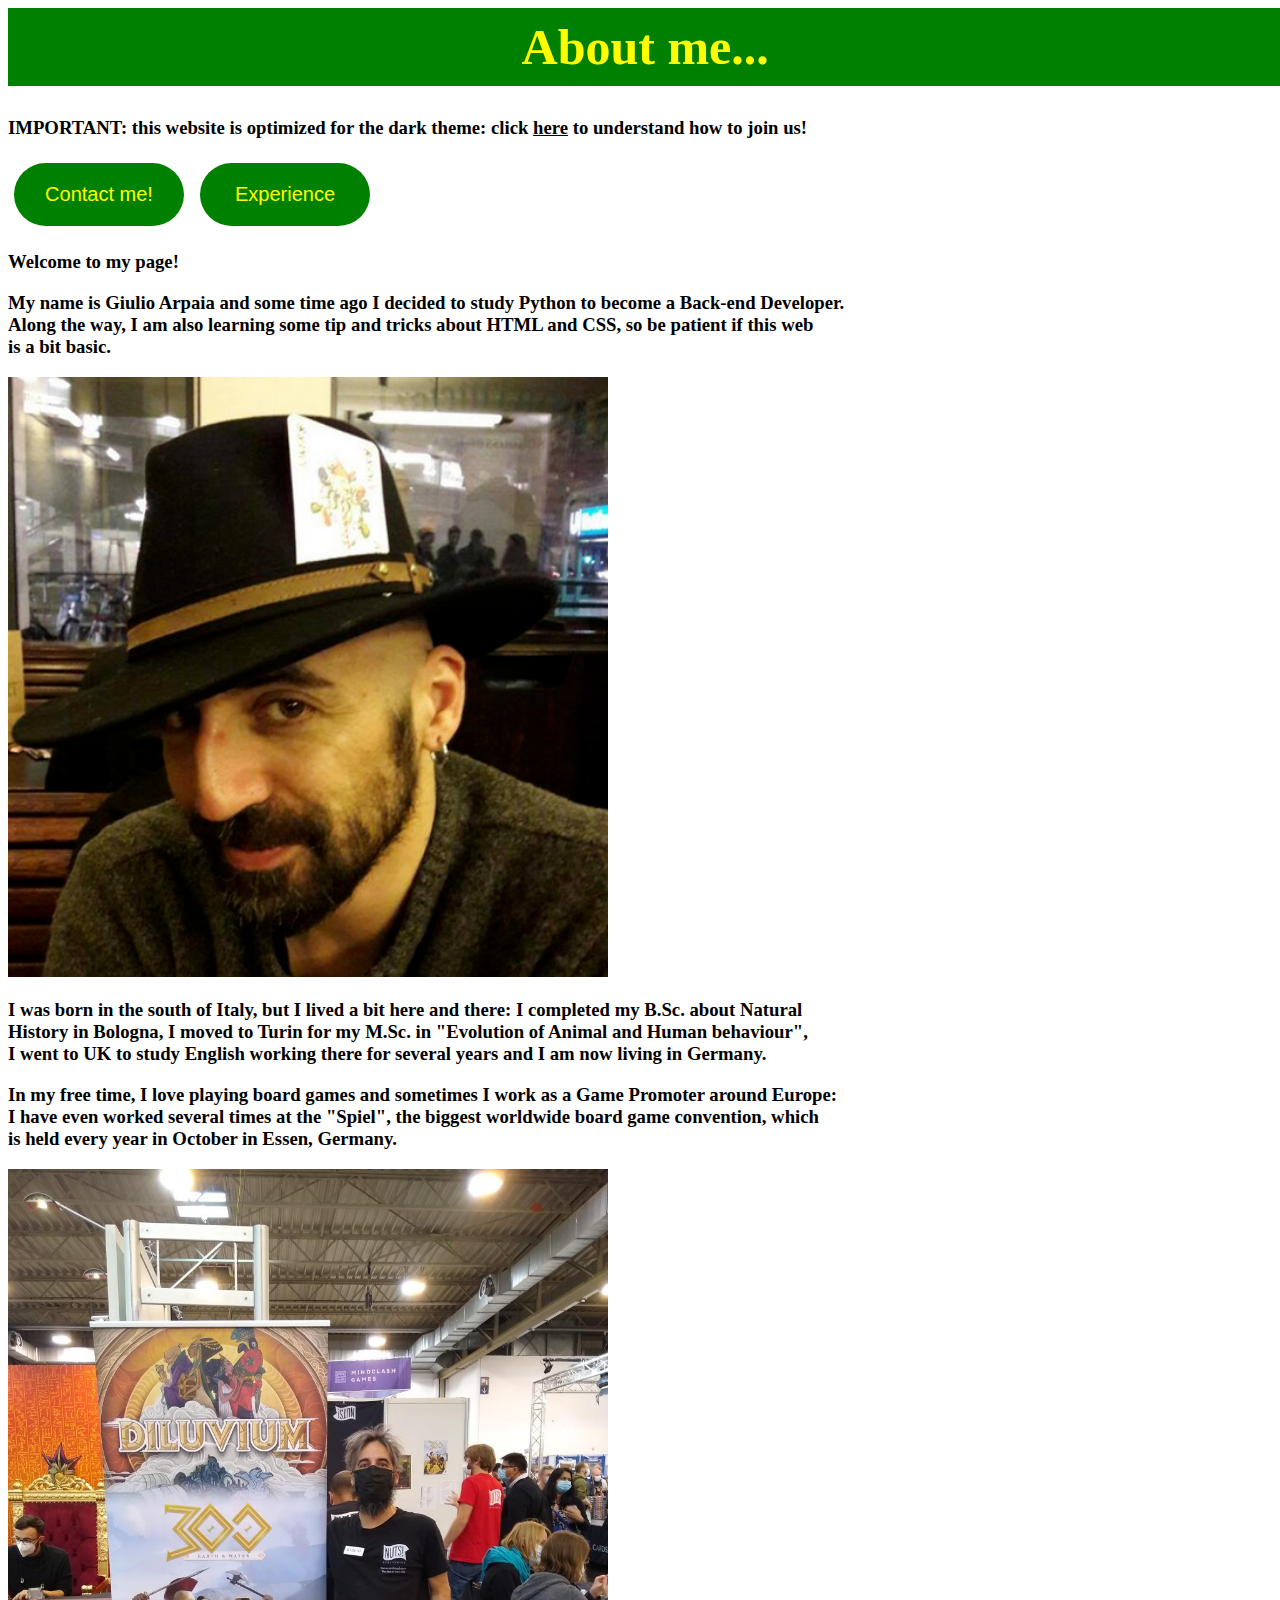
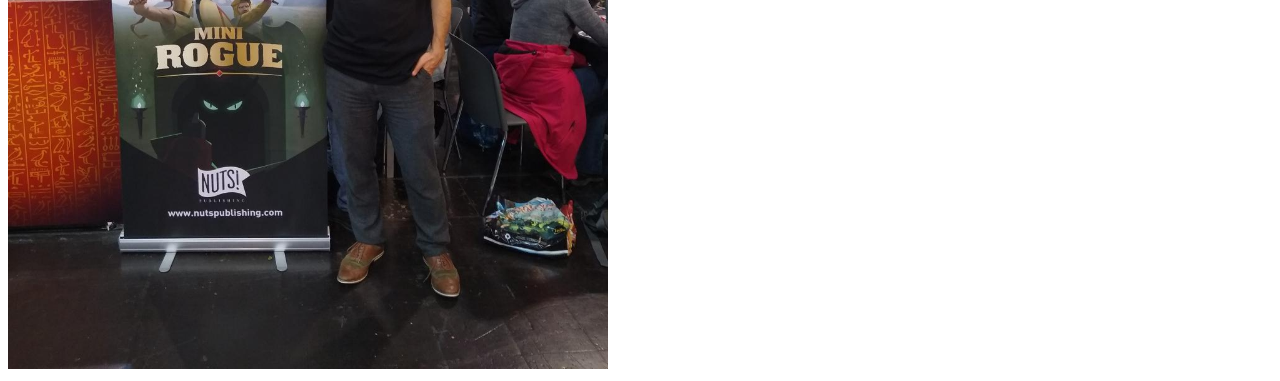
==== index.html @ eebaf611 "First commit" ====
<!DOCTYPE html>
<html lang="en">
<head>
    <meta charset="UTF-8">
    <meta http-equiv="X-UA-Compatible" content="IE=edge">
    <meta name="viewport" content="width=device-width, initial-scale=1.0">
    <title>Giulio</title>
    <link rel="stylesheet" href="style.css">
    <link rel="icon tab" href="images/meeple.png">
</head>
<body>
    <header class="fixed-bar"><h1 class="page-title" >About me...</h1></header>
    <div>
        <p><h3>IMPORTANT: this website is optimized for the dark theme: click
            <a class="join" href="https://www.howtogeek.com/446198/how-to-force-dark-mode-on-every-website-in-google-chrome/">here</a>
        to understand how to join us!
        </h3></p>
    </div>
    <div>
        <button>
            <a href="contacts/index.html">Contact me!</a>
        </button>
        <button>
            <a href="experience/index.html">Experience</a>
        </button>
    </div>
    <div>
        <p><h3>
            Welcome to my page! </br>
        </h3></p>
        <p><h3 class="introduction">
            My name is Giulio Arpaia and some time ago I decided to study Python to become a Back-end Developer. </br>
            Along the way, I am also learning some tip and tricks about HTML and CSS, so be patient if this web  </br>
            is a bit basic.
        </h3></p>
        <img class="me" src="images/Giulio.png" alt="Giulio">
        <p><h3>
            I was born in the south of Italy, but I lived a bit here and there: I completed my B.Sc. about Natural</br>
            History in Bologna, I moved to Turin for my M.Sc. in "Evolution of Animal and Human behaviour",</br>
            I went to UK to study English working there for several years and I am now living in Germany.
        </h3></p>
        <p><h3>
            In my free time, I love playing board games and sometimes I work as a Game Promoter around Europe:</br>
            I have even worked several times at the "Spiel", the biggest worldwide board game convention, which</br>
            is held every year in October in Essen, Germany.</br>    
        </h3></p>
        <img class="essen" src="images/Essen_2022.png" alt="Essen 2022">
    </div>

</body>
</html>
---- style.css ----
html {}

button {
    padding: 20px;
    background-color: green;
    border-radius: 40px;
    cursor: pointer;
    margin-right: 10px;
    transition: opacity 0.20s;
}

button:hover {
    opacity: 0.8;
}

button:active {
    background-color: rgb(2, 92, 2);
}

a {
    text-decoration: none;
    color: yellow
}

/*Navigation buttons*/
button {
    margin: 6px;
    width: 170px;
    border: none;
    font-size: 20px;
}

/*
Fundamental bar to avoid that
the page-title cover the button
*/
.fixed-bar {
    height: 90px;
}

/*header*/
.page-title {
    position: fixed;
    width: 98%;
    background-color: green;
    color: yellow;
    padding: 10px;
    font-size: 50px;
    margin: 0px;
    text-align: center;
}

.join {
    color: black;
    text-decoration:underline;
}

.me {
    width: 600px;
    height: auto;
}

.essen {
     width: 600px;
     height: auto;
}
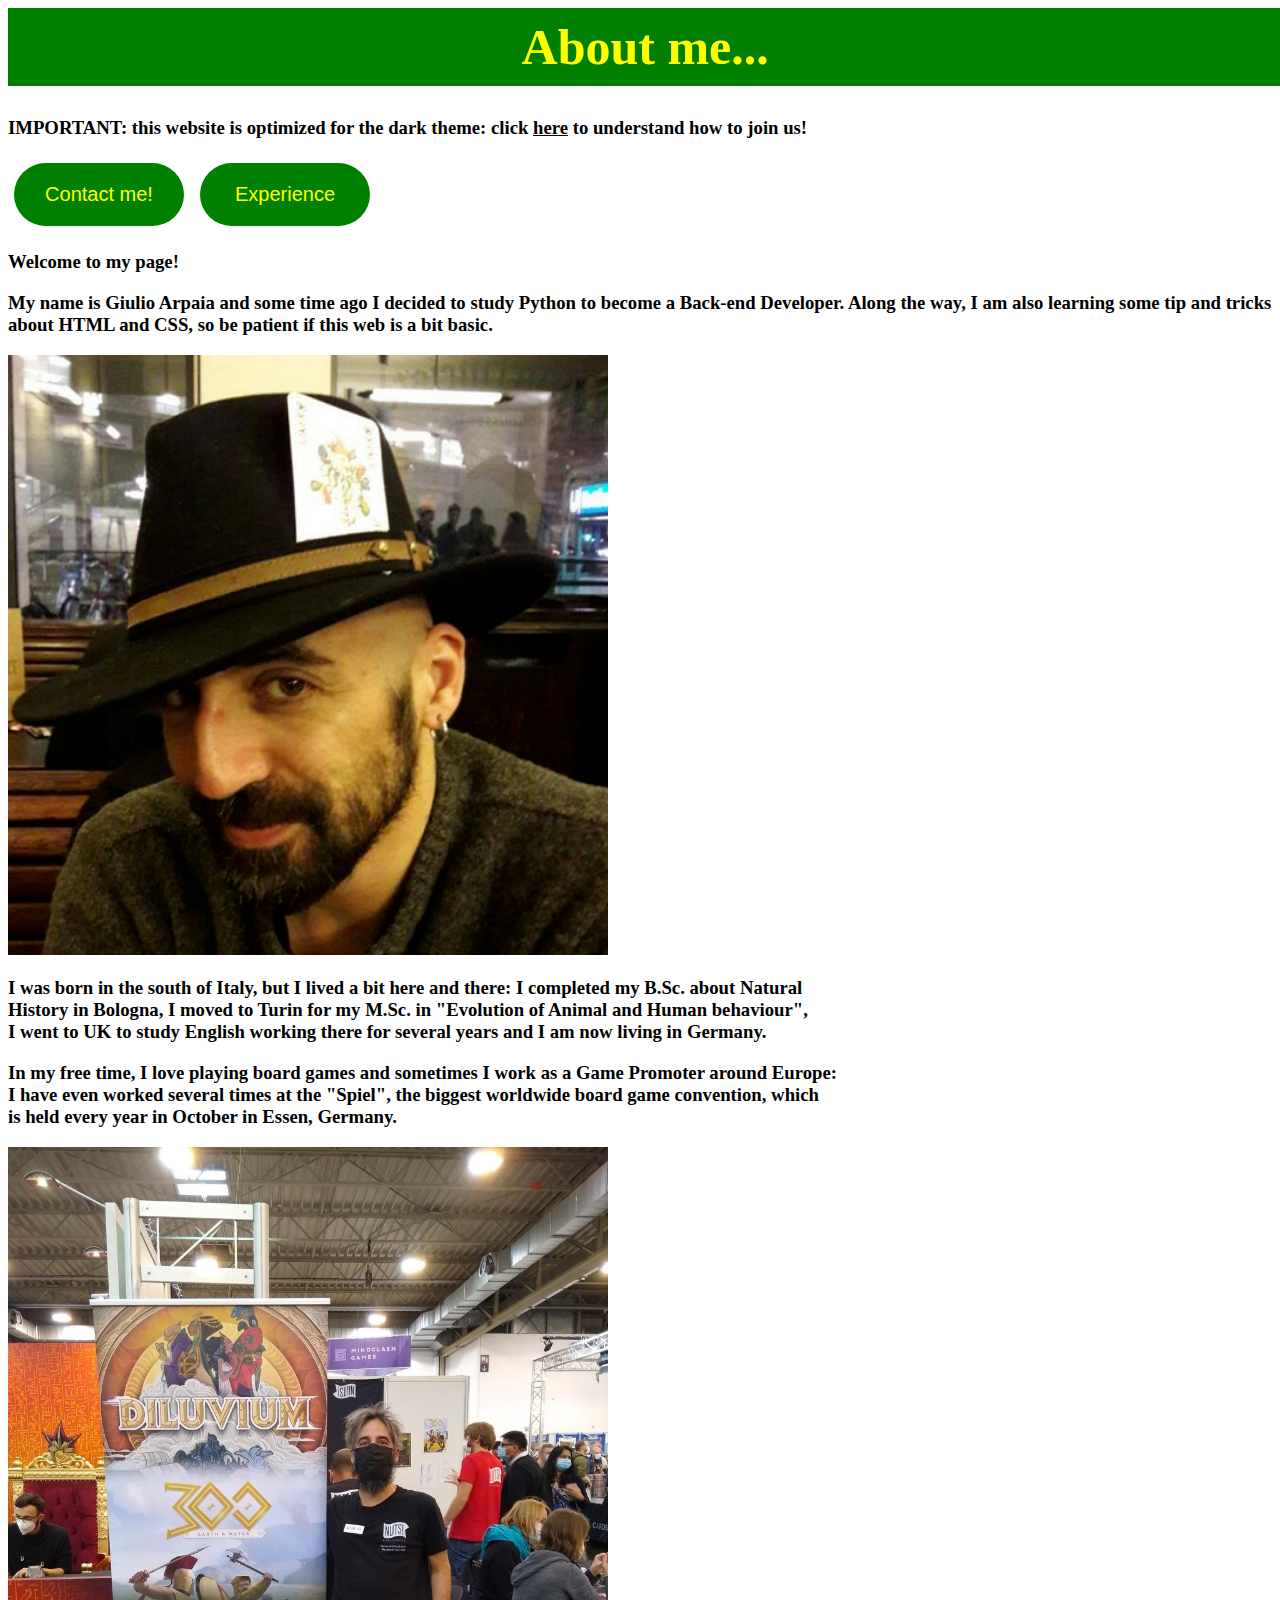
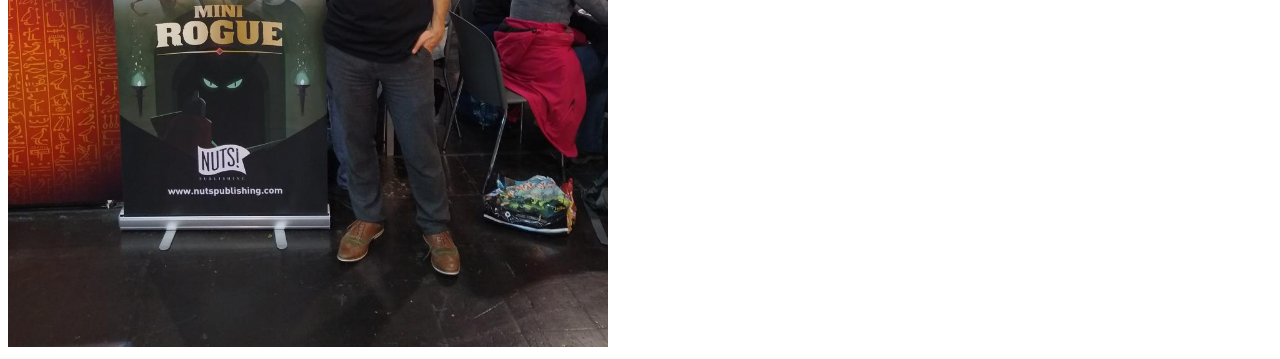
==== commit d7210514: "Update index.html" ====
--- a/index.html
+++ b/index.html
@@ -29,8 +29,8 @@
             Welcome to my page! </br>
         </h3></p>
         <p><h3 class="introduction">
-            My name is Giulio Arpaia and some time ago I decided to study Python to become a Back-end Developer. </br>
-            Along the way, I am also learning some tip and tricks about HTML and CSS, so be patient if this web  </br>
+            My name is Giulio Arpaia and some time ago I decided to study Python to become a Back-end Developer. 
+            Along the way, I am also learning some tip and tricks about HTML and CSS, so be patient if this web
             is a bit basic.
         </h3></p>
         <img class="me" src="images/Giulio.png" alt="Giulio">
@@ -48,4 +48,4 @@
     </div>
 
 </body>
-</html>+</html>
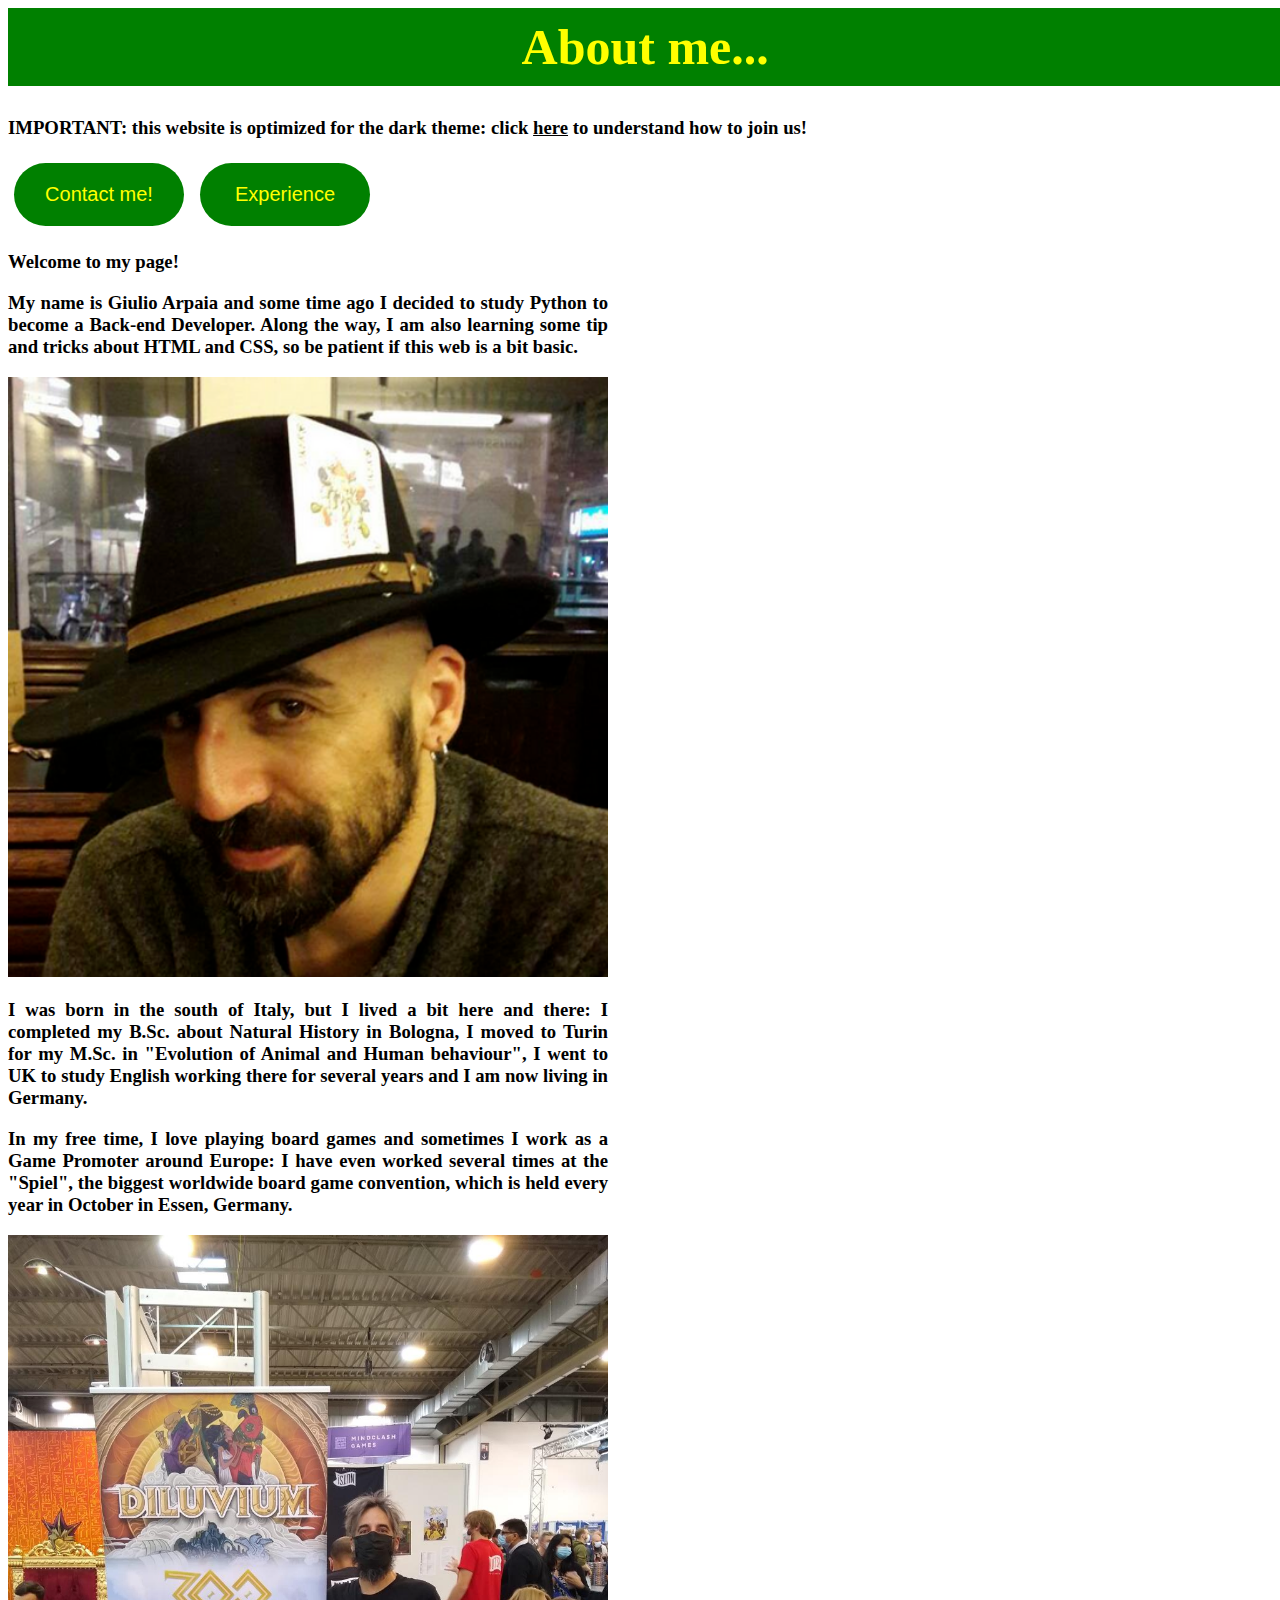
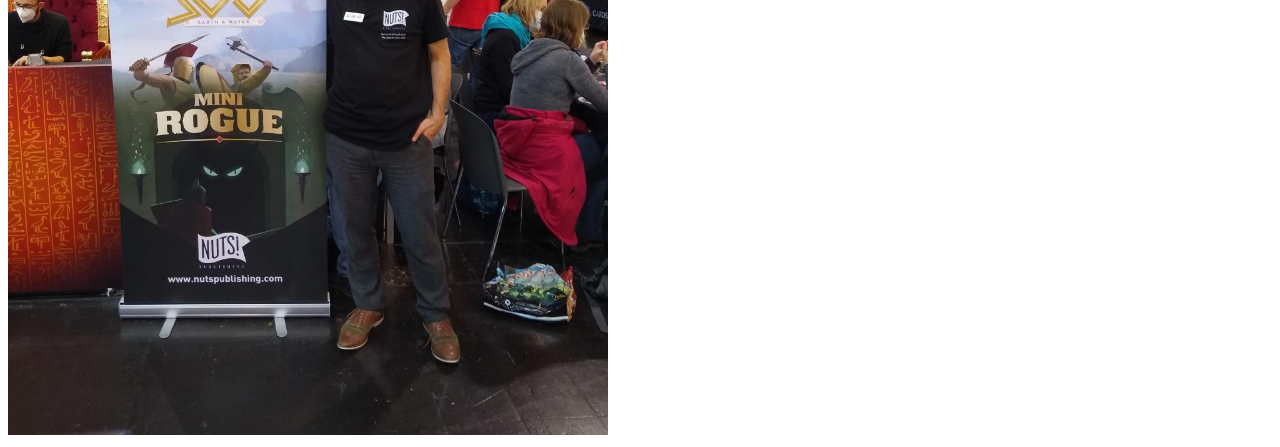
==== commit 7cef79bb: "Update index.html" ====
--- a/index.html
+++ b/index.html
@@ -24,25 +24,25 @@
             <a href="experience/index.html">Experience</a>
         </button>
     </div>
-    <div>
+    <div class="introduction">
         <p><h3>
-            Welcome to my page! </br>
+            Welcome to my page!
         </h3></p>
-        <p><h3 class="introduction">
-            My name is Giulio Arpaia and some time ago I decided to study Python to become a Back-end Developer. 
+        <p><h3>
+            My name is Giulio Arpaia and some time ago I decided to study Python to become a Back-end Developer.
             Along the way, I am also learning some tip and tricks about HTML and CSS, so be patient if this web
             is a bit basic.
         </h3></p>
         <img class="me" src="images/Giulio.png" alt="Giulio">
         <p><h3>
-            I was born in the south of Italy, but I lived a bit here and there: I completed my B.Sc. about Natural</br>
-            History in Bologna, I moved to Turin for my M.Sc. in "Evolution of Animal and Human behaviour",</br>
+            I was born in the south of Italy, but I lived a bit here and there: I completed my B.Sc. about Natural
+            History in Bologna, I moved to Turin for my M.Sc. in "Evolution of Animal and Human behaviour",
             I went to UK to study English working there for several years and I am now living in Germany.
         </h3></p>
         <p><h3>
-            In my free time, I love playing board games and sometimes I work as a Game Promoter around Europe:</br>
-            I have even worked several times at the "Spiel", the biggest worldwide board game convention, which</br>
-            is held every year in October in Essen, Germany.</br>    
+            In my free time, I love playing board games and sometimes I work as a Game Promoter around Europe:
+            I have even worked several times at the "Spiel", the biggest worldwide board game convention, which
+            is held every year in October in Essen, Germany.
         </h3></p>
         <img class="essen" src="images/Essen_2022.png" alt="Essen 2022">
     </div>
--- a/style.css
+++ b/style.css
@@ -52,7 +52,7 @@
 
 .join {
     color: black;
-    text-decoration:underline;
+    text-decoration: underline;
 }
 
 .me {
@@ -61,6 +61,11 @@
 }
 
 .essen {
-     width: 600px;
-     height: auto;
-}+    width: 600px;
+    height: auto;
+}
+
+.introduction {
+    width: 600px;
+    text-align: justify;
+}
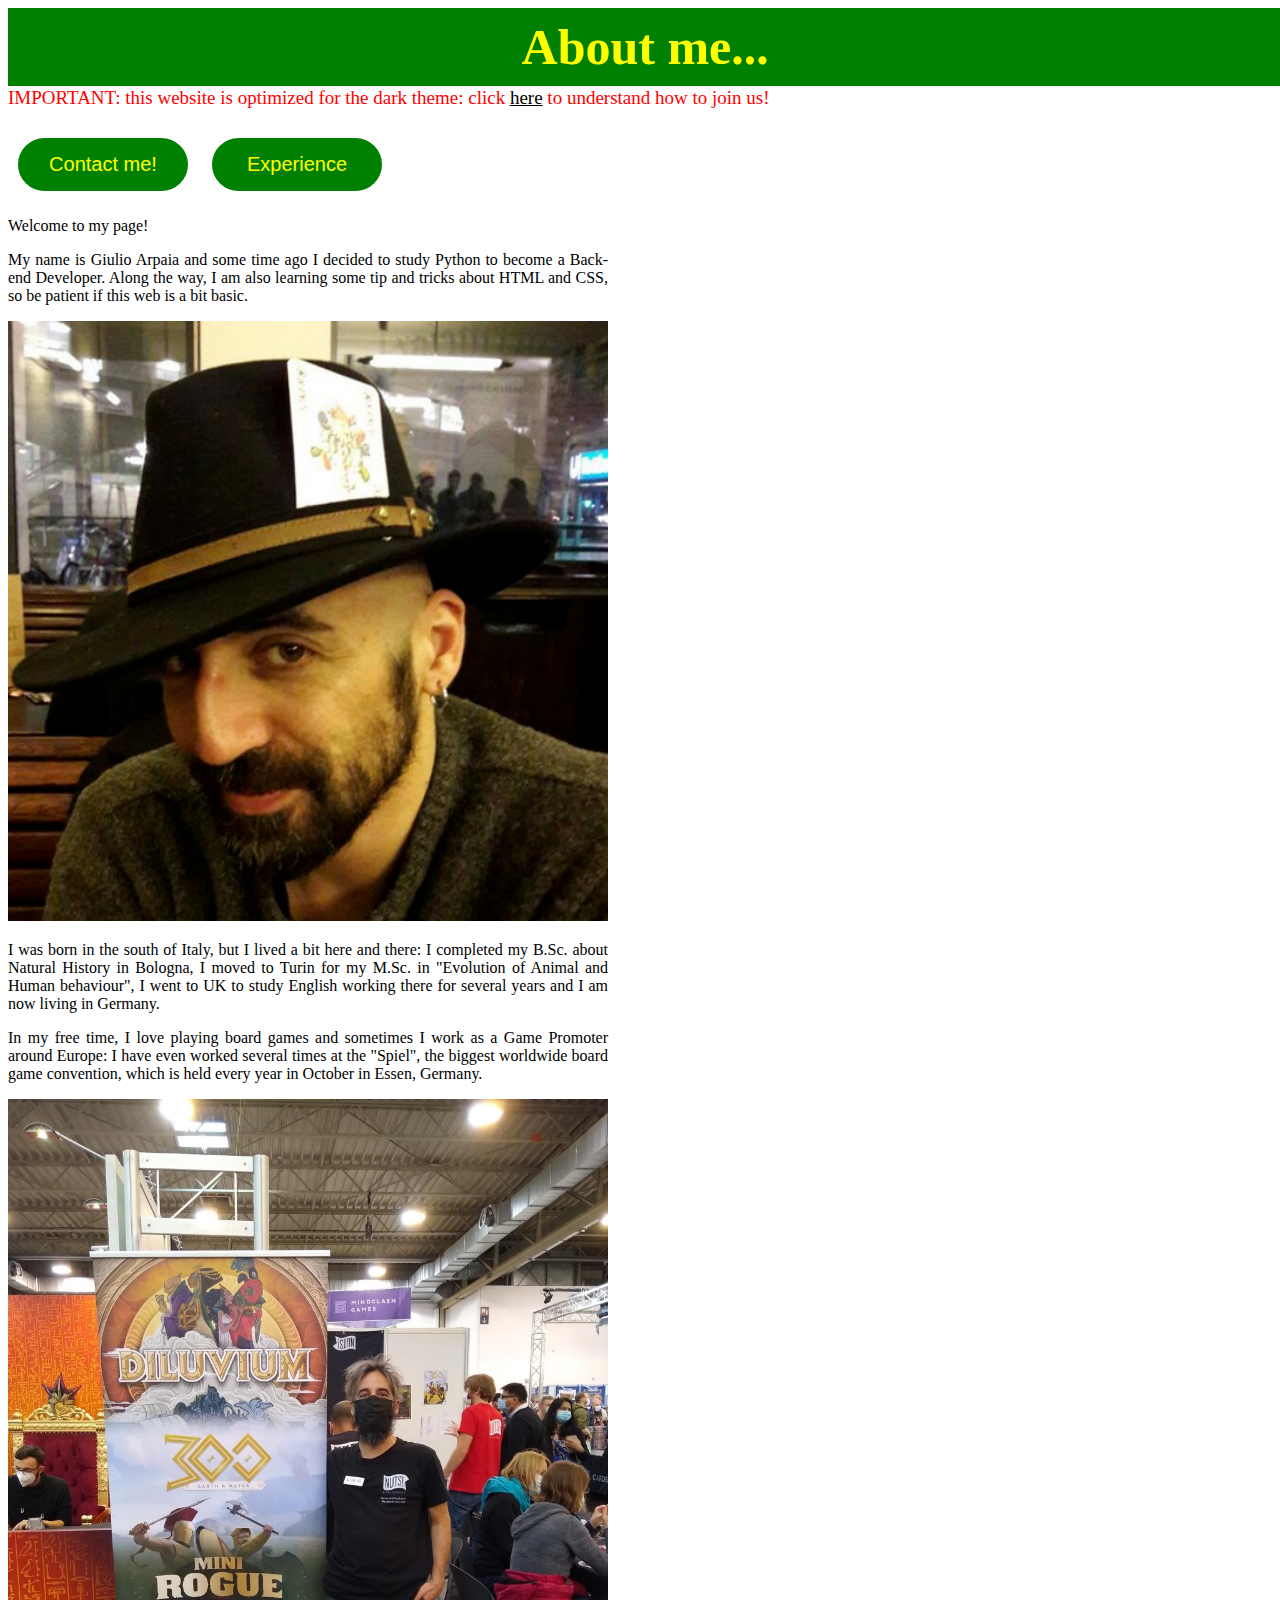
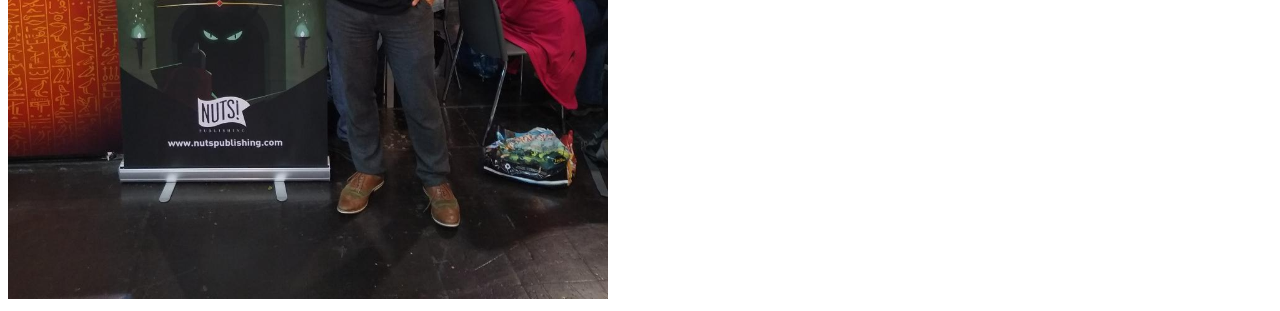
==== commit 2d5e16b9: "Remove <h3> everywhere but header and add intead font-size" ====
--- a/index.html
+++ b/index.html
@@ -10,11 +10,11 @@
 </head>
 <body>
     <header class="fixed-bar"><h1 class="page-title" >About me...</h1></header>
-    <div>
-        <p><h3>IMPORTANT: this website is optimized for the dark theme: click
+    <div class="important">
+        <p>IMPORTANT: this website is optimized for the dark theme: click
             <a class="join" href="https://www.howtogeek.com/446198/how-to-force-dark-mode-on-every-website-in-google-chrome/">here</a>
         to understand how to join us!
-        </h3></p>
+        </p>
     </div>
     <div>
         <button>
@@ -25,27 +25,27 @@
         </button>
     </div>
     <div class="introduction">
-        <p><h3>
+        <p>
             Welcome to my page!
-        </h3></p>
-        <p><h3>
+        </h3>
+        <p>
             My name is Giulio Arpaia and some time ago I decided to study Python to become a Back-end Developer.
             Along the way, I am also learning some tip and tricks about HTML and CSS, so be patient if this web
             is a bit basic.
-        </h3></p>
+        </p>
         <img class="me" src="images/Giulio.png" alt="Giulio">
-        <p><h3>
+        <p>
             I was born in the south of Italy, but I lived a bit here and there: I completed my B.Sc. about Natural
             History in Bologna, I moved to Turin for my M.Sc. in "Evolution of Animal and Human behaviour",
             I went to UK to study English working there for several years and I am now living in Germany.
-        </h3></p>
-        <p><h3>
+        </p>
+        <p>
             In my free time, I love playing board games and sometimes I work as a Game Promoter around Europe:
             I have even worked several times at the "Spiel", the biggest worldwide board game convention, which
             is held every year in October in Essen, Germany.
-        </h3></p>
+        </p>
         <img class="essen" src="images/Essen_2022.png" alt="Essen 2022">
     </div>
 
 </body>
-</html>
+</html>--- a/style.css
+++ b/style.css
@@ -1,11 +1,17 @@
 html {}
 
+/*
+Buttons
+*/
 button {
-    padding: 20px;
+    margin: 10px;
+    width: 170px;
+    border: none;
+    font-size: 20px;
+    padding: 15px;
     background-color: green;
-    border-radius: 40px;
+    border-radius: 30px;
     cursor: pointer;
-    margin-right: 10px;
     transition: opacity 0.20s;
 }
 
@@ -22,20 +28,12 @@
     color: yellow
 }
 
-/*Navigation buttons*/
-button {
-    margin: 6px;
-    width: 170px;
-    border: none;
-    font-size: 20px;
-}
-
 /*
-Fundamental bar to avoid that
-the page-title cover the button
+Fundamental lines of code to avoid
+that the page-title cover the button
 */
 .fixed-bar {
-    height: 90px;
+    height: 60px;
 }
 
 /*header*/
@@ -48,6 +46,11 @@
     font-size: 50px;
     margin: 0px;
     text-align: center;
+}
+
+.important {
+    font-size: 19px;
+    color: red;
 }
 
 .join {
@@ -68,4 +71,5 @@
 .introduction {
     width: 600px;
     text-align: justify;
-}
+    font-size: 16px;
+}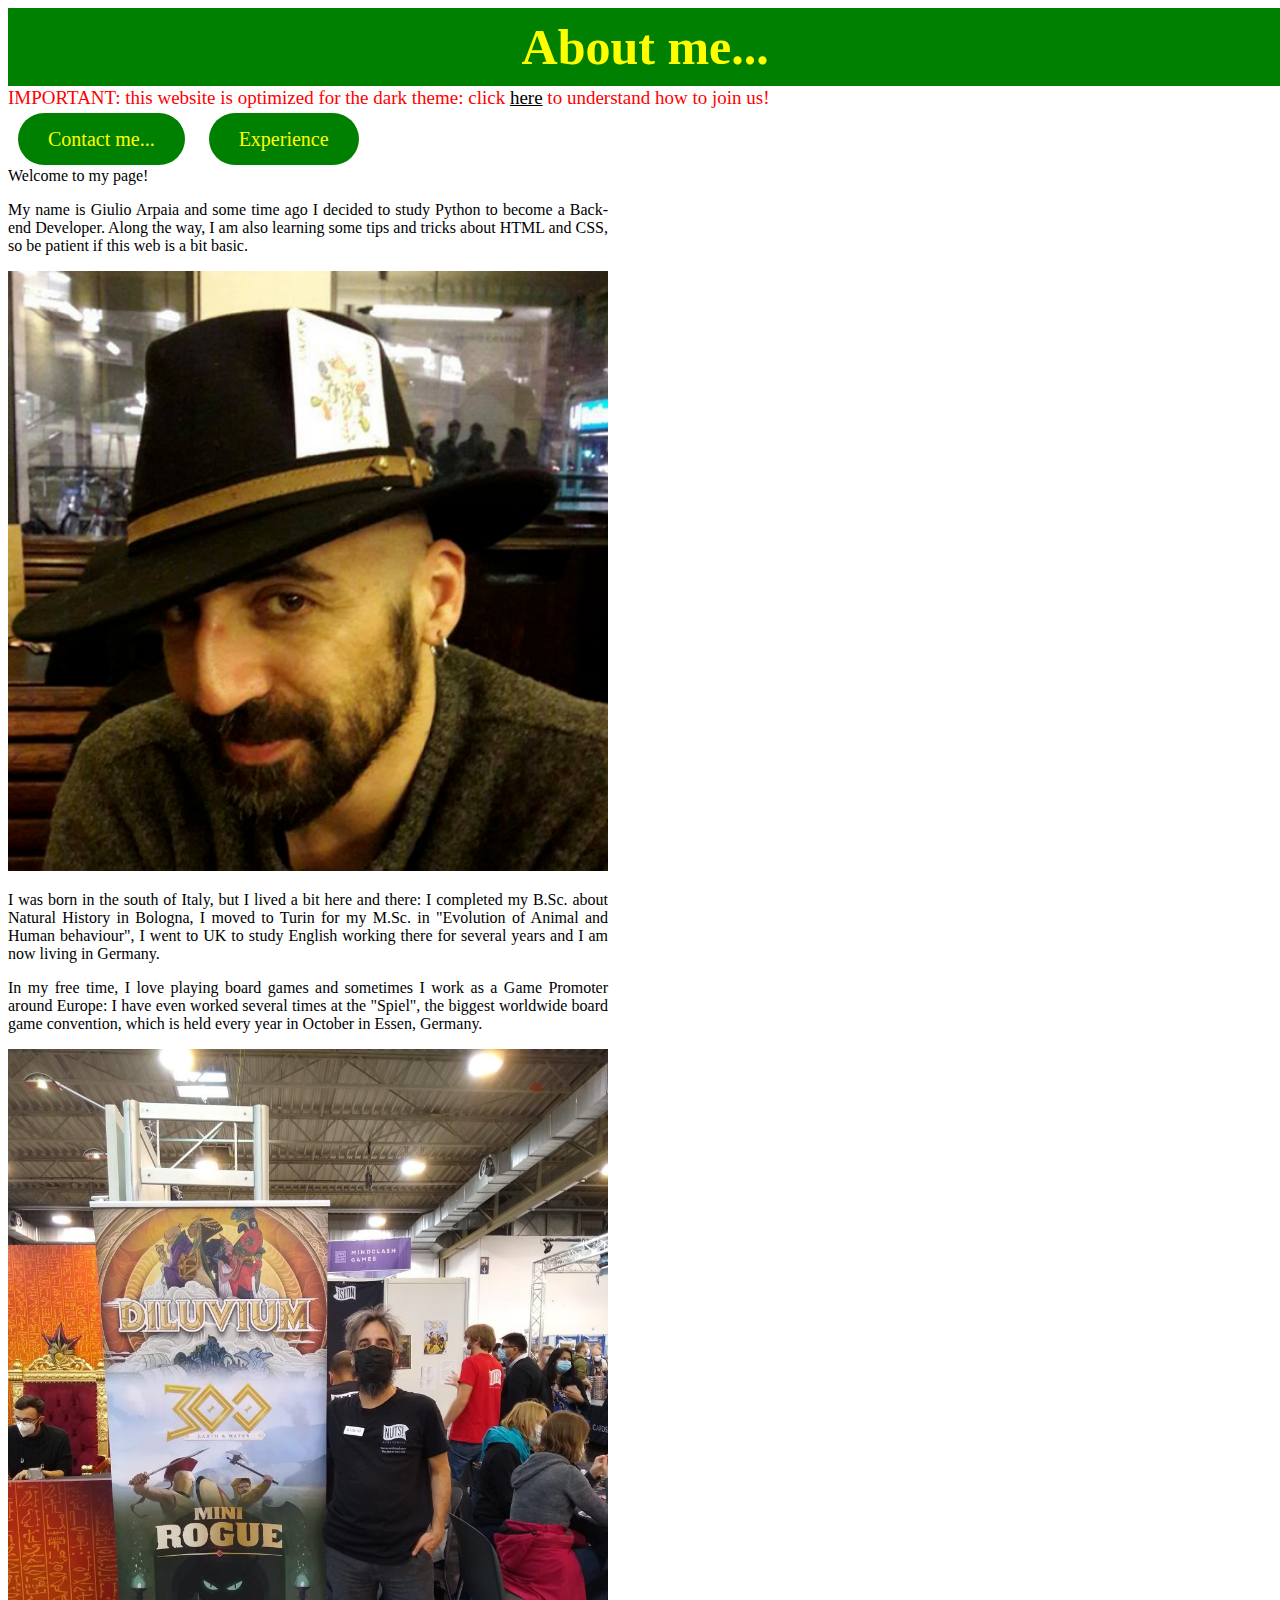
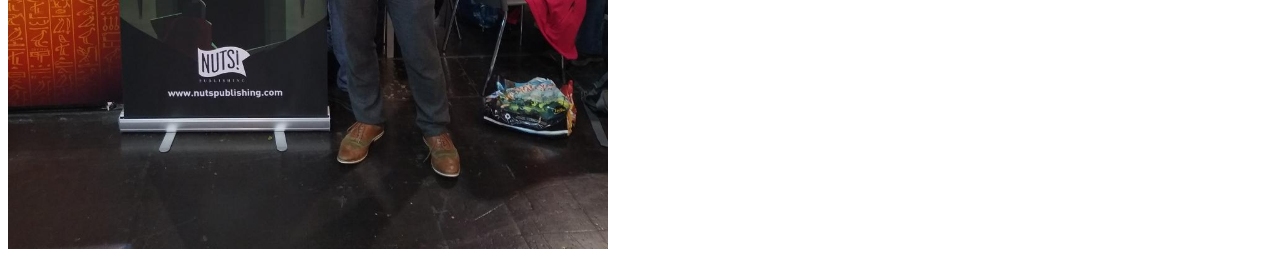
==== commit 8ca922ca: "Fix buttons: now they work no matter where we click." ====
--- a/index.html
+++ b/index.html
@@ -17,12 +17,8 @@
         </p>
     </div>
     <div>
-        <button>
-            <a href="contacts/index.html">Contact me!</a>
-        </button>
-        <button>
-            <a href="experience/index.html">Experience</a>
-        </button>
+        <a href="contacts/index.html" class="button">Contact me...</a>
+        <a href="experience/index.html" class="button">Experience</a>
     </div>
     <div class="introduction">
         <p>
@@ -30,7 +26,7 @@
         </h3>
         <p>
             My name is Giulio Arpaia and some time ago I decided to study Python to become a Back-end Developer.
-            Along the way, I am also learning some tip and tricks about HTML and CSS, so be patient if this web
+            Along the way, I am also learning some tips and tricks about HTML and CSS, so be patient if this web
             is a bit basic.
         </p>
         <img class="me" src="images/Giulio.png" alt="Giulio">
@@ -46,6 +42,5 @@
         </p>
         <img class="essen" src="images/Essen_2022.png" alt="Essen 2022">
     </div>
-
 </body>
 </html>--- a/style.css
+++ b/style.css
@@ -1,31 +1,24 @@
 html {}
 
-/*
-Buttons
-*/
-button {
+.button {
+    color: yellow;
+    text-decoration: none;
     margin: 10px;
-    width: 170px;
     border: none;
     font-size: 20px;
-    padding: 15px;
+    padding: 15px 30px;
     background-color: green;
     border-radius: 30px;
     cursor: pointer;
     transition: opacity 0.20s;
 }
 
-button:hover {
+.button:hover {
     opacity: 0.8;
 }
 
-button:active {
+.button:active {
     background-color: rgb(2, 92, 2);
-}
-
-a {
-    text-decoration: none;
-    color: yellow
 }
 
 /*
